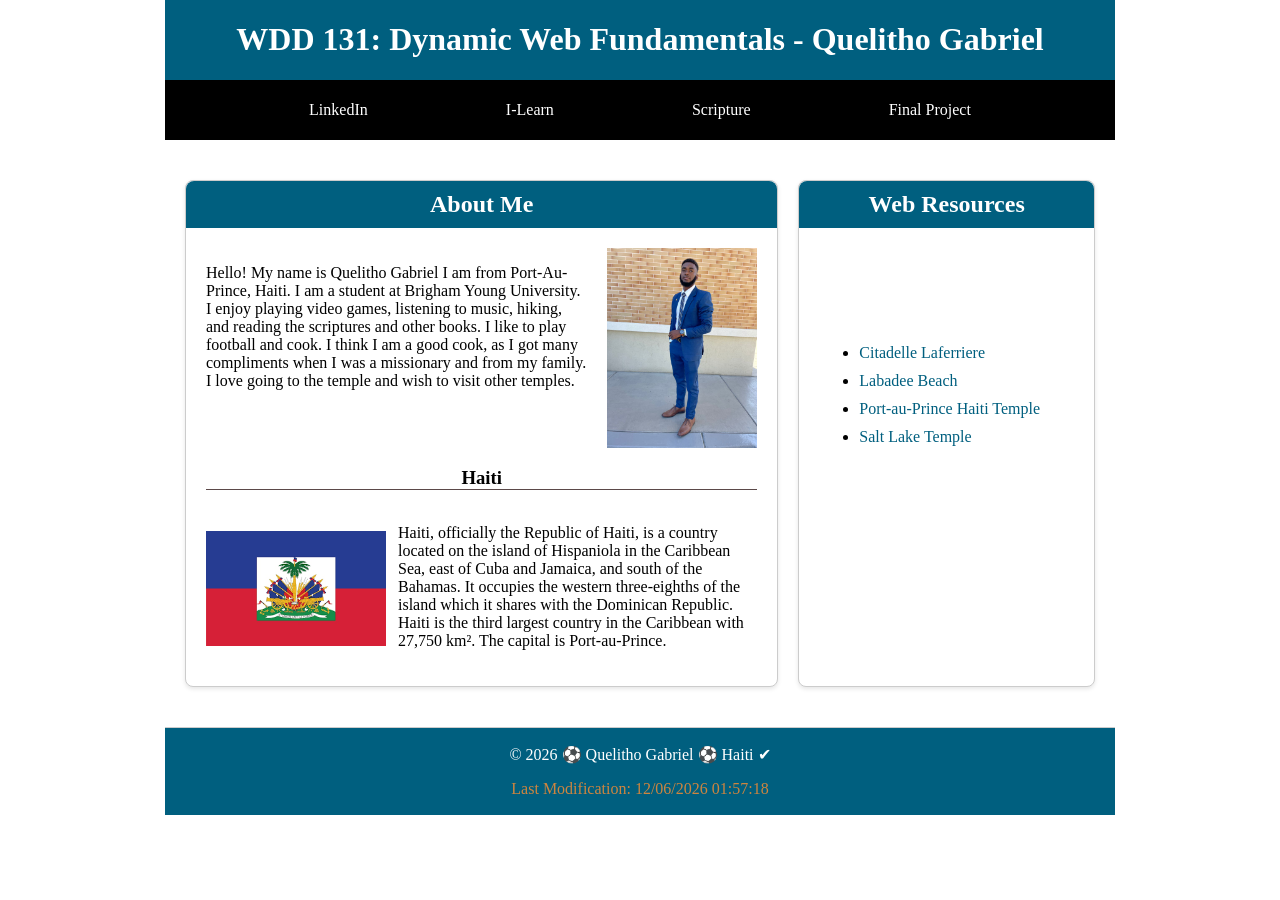
==== index.html @ cc199d9b "Home page" ====
<!DOCTYPE html>
<html lang="en">
<head>
  <meta charset="UTF-8">
  <meta name="viewport" content="width=device-width, initial-scale=1.0">
  <title>WDD 131 - Dynamic Web Fundamentals - Quelitho Gabriel</title>
  <meta name="description" content="WDD 131 - Dynamic Web Fundamentals">
  <meta name="author" content="Quelitho Gabriel">
  <link rel="stylesheet" href="styles/base.css">
  <script src="scripts/getdates.js" defer></script>
</head>
<body>
  <header>
    <h1>WDD 131: Dynamic Web Fundamentals - Quelitho Gabriel</h1>
    <nav>
      <a href="https://www.linkedin.com/in/quelitho-gabriel-108018223/" target="_blank">LinkedIn</a>
      <a href="https://byui.instructure.com/" target="_blank">I-Learn</a>
      <a href="https://www.churchofjesuschrist.org/study/scriptures/dc-testament/dc/121?lang=eng&id=p7,8#p7,8" target="_blank">Scripture</a>
      <a href="#" target="_blank">Final Project</a>
    </nav>
  </header>
  <main>
    <section class="card">
      <h2>About Me</h2>
      <div class="about-me">
        <img src="images/profile.jpg" alt="Quelitho Gabriel">
        <p>Hello! My name is Quelitho Gabriel I am from Port-Au-Prince, Haiti. I am a student at Brigham Young University.
          I enjoy playing video games, listening to music, hiking, and reading the scriptures and other books.
          I like to play football and cook. I think I am a good cook, as I got many compliments when I was a missionary and from my family.
          I love going to the temple and wish to visit other temples.</p>
      </div>
      <h3>Haiti</h3>
      <div class="haiti">
        <p>Haiti, officially the Republic of Haiti, is a country located on the island of Hispaniola in the Caribbean Sea,
          east of Cuba and Jamaica, and south of the Bahamas. It occupies the western three-eighths of the island
          which it shares with the Dominican Republic. Haiti is the third largest country in the Caribbean with 27,750 km².
          The capital is Port-au-Prince.</p>
        <img src="images/flag.png" alt="Haiti Flag">
      </div>
    </section>
    <section class="resources card">
      <h2>Web Resources</h2>
      <ul>
        <li><a href="https://haiti.loopnews.com/content/5-bonnes-raisons-de-visiter-citadelle-laferriere" target="_blank">Citadelle Laferriere</a></li>
        <li><a href="https://visithaiti.com/beaches-islands/labadee-beach/" target="_blank">Labadee Beach</a></li>
        <li><a href="https://www.churchofjesuschrist.org/temples/details/port-au-prince-haiti-temple" target="_blank">Port-au-Prince Haiti Temple</a></li>
        <li><a href="https://www.churchofjesuschrist.org/temples/details/salt-lake-temple" target="_blank">Salt Lake Temple</a></li>
      </ul>
    </section>
  </main>
  
  <footer>
    <p>&copy; <span id="currentyear"></span> ⚽ Quelitho Gabriel  ⚽ Haiti  ✔</p>
    <p id="lastModified"></p>
  </footer>
  
</body>
</html>
---- styles/base.css ----
body {
    max-width: 950px;
    margin: 0 auto;
    /* font-family: Arial, sans-serif; */
    /* margin: 0; */
    padding: 0;
    display: flex;
    flex-direction: column;
    /* min-height: 100vh; */
    /* background-color: #f4f4f4; */
  }


  
  header {
    background-color: #005f7f;
    color: white;
    /* padding: 20px; */
    text-align: center;
  }
  
  nav {
    background-color: black;
    padding: 1rem;
    display: flex;
    justify-content: space-evenly;
    align-items: center;
}


  nav a {
    color: white;
    margin: 0 10px;
    text-decoration: none;
    position: relative;
    padding: 5px 0;
  }
  
  nav a::before {
    content: '';
    position: absolute;
    width: 0;
    height: 2px;
    bottom: 0;
    left: 50%;
    background-color: steelblue;
    transition: all 0.2s ease-in-out;
  }
  
  nav a:hover::before {
    width: 100%;
    left: 0;
  }
  
  main {
    display: grid;
    grid-template-columns: 2fr 1fr;
    gap: 20px;
    max-width: 1200px;
    margin: 20px auto;
    padding: 20px;
  }
  
  .card {
    border: 1px solid #ccc;
    border-radius: 8px;
    padding: 20px;
    box-shadow: 0 2px 4px rgba(0, 0, 0, 0.1);
    background-color: white;
    display: flex;
    flex-direction: column;
  }
  
  .card h2 {
    background-color: #005f7f;
    color: white;
    padding: 10px;
    margin: -20px -20px 20px -20px;
    border-top-left-radius: 8px;
    border-top-right-radius: 8px;
    text-align: center;
  }
  
  .card h3 {
    text-align: center;
    border-bottom: 1px solid rgb(91, 73, 73);
  }
  
  .card .about-me {
    display: flex;
    align-items: flex-start;
    gap: 20px;
  }
  
  .card .about-me img {
    max-width: 150px;
    flex-shrink: 0;
    order: 1;
  }
  
  .card .about-me p {
    flex-grow: 1;
    order: 0;
  }
  
  .card .haiti {
    display: flex;
    align-items: flex-start;
    gap: 20px;
    position: relative;
  }
  
  .card .haiti img {
    width: 180px;
    height: 115px;
    flex-shrink: 0;
    position: absolute;
    bottom: 20px;
    /* left: 0; */
  }

  .card .haiti p {
    margin-left: 12rem;
  }
  
  .resources h2 {
    background-color: #005f7f;
    color: white;
    padding: 10px;
    margin: -20px -20px 20px -20px;
    border-top-left-radius: 8px;
    border-top-right-radius: 8px;
    text-align: center;
  }
  
  .resources ul {
    padding-top: 80px;
  }
  
  .resources li {
    margin-bottom: 10px;
  }
  
  .resources a {
    color: #005f7f;
    text-decoration: none;
  }
  
  .resources a:hover {
    text-decoration: underline;
  }
  
  footer {
    background-color: #005f7f;
    color: white;
    text-align: center;
    padding: 1px;
    border-top: 1px solid #ccc;
  }

  #lastModified {
    color: peru; /* Change this color to your preferred one */
  }
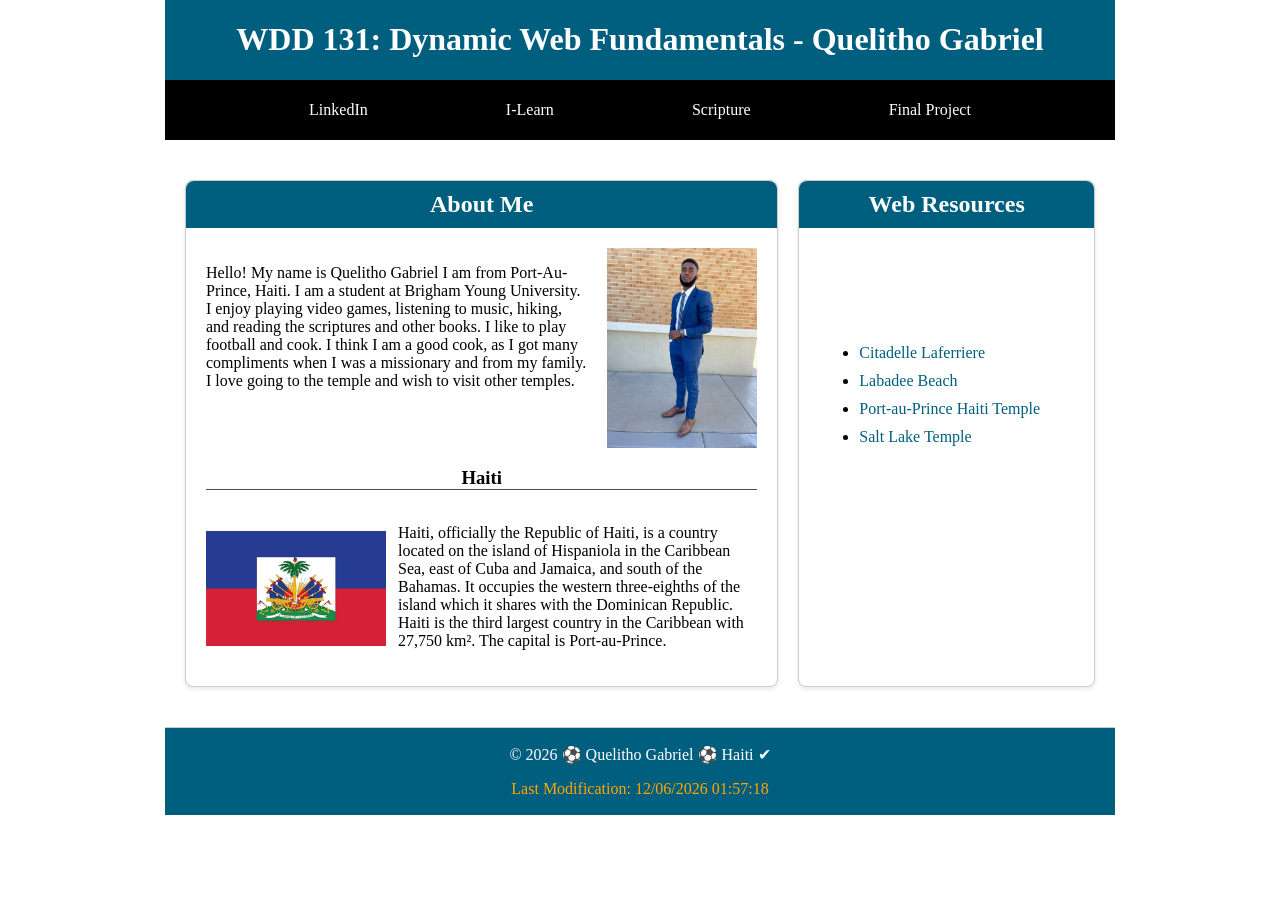
==== commit acffe36d: "css added" ====
--- a/index.html
+++ b/index.html
@@ -38,7 +38,7 @@
         <img src="images/flag.png" alt="Haiti Flag">
       </div>
     </section>
-    <section class="resources card">
+    <section class="card">
       <h2>Web Resources</h2>
       <ul>
         <li><a href="https://haiti.loopnews.com/content/5-bonnes-raisons-de-visiter-citadelle-laferriere" target="_blank">Citadelle Laferriere</a></li>
--- a/styles/base.css
+++ b/styles/base.css
@@ -123,30 +123,20 @@
     margin-left: 12rem;
   }
   
-  .resources h2 {
-    background-color: #005f7f;
-    color: white;
-    padding: 10px;
-    margin: -20px -20px 20px -20px;
-    border-top-left-radius: 8px;
-    border-top-right-radius: 8px;
-    text-align: center;
-  }
-  
-  .resources ul {
+  .card ul {
     padding-top: 80px;
   }
   
-  .resources li {
+  .card li {
     margin-bottom: 10px;
   }
   
-  .resources a {
+  .card a {
     color: #005f7f;
     text-decoration: none;
   }
   
-  .resources a:hover {
+  .card a:hover {
     text-decoration: underline;
   }
   
@@ -159,5 +149,5 @@
   }
 
   #lastModified {
-    color: peru; /* Change this color to your preferred one */
+    color: orange
   }
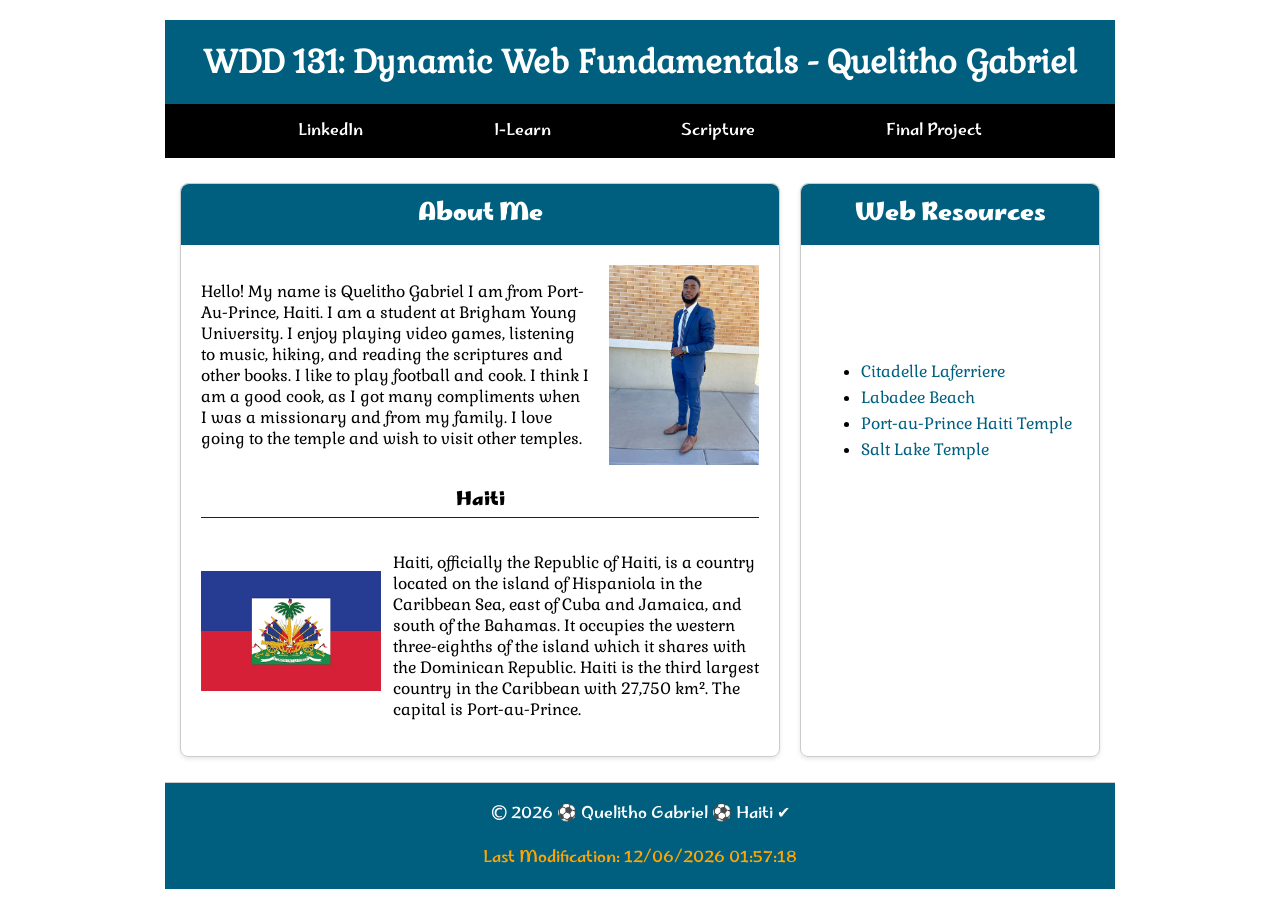
==== commit 190967a5: "link added" ====
--- a/index.html
+++ b/index.html
@@ -6,6 +6,9 @@
   <title>WDD 131 - Dynamic Web Fundamentals - Quelitho Gabriel</title>
   <meta name="description" content="WDD 131 - Dynamic Web Fundamentals">
   <meta name="author" content="Quelitho Gabriel">
+   <!-- Google Font preconnect links -->
+   <link rel="preconnect" href="https://fonts.googleapis.com">
+   <link rel="preconnect" href="https://fonts.gstatic.com" crossorigin>
   <link rel="stylesheet" href="styles/base.css">
   <script src="scripts/getdates.js" defer></script>
 </head>
--- a/styles/base.css
+++ b/styles/base.css
@@ -1,36 +1,38 @@
+@import url('https://fonts.googleapis.com/css2?family=Gabriela&family=Marhey:wght@300..700&display=swap');
+
 body {
-    max-width: 950px;
-    margin: 0 auto;
-    /* font-family: Arial, sans-serif; */
-    /* margin: 0; */
-    padding: 0;
-    display: flex;
-    flex-direction: column;
-    /* min-height: 100vh; */
-    /* background-color: #f4f4f4; */
+  max-width: 950px;
+  margin: 0 auto;
+  padding: 20px;
+  display: flex;
+  flex-direction: column
   }
 
+  :root {
+    --heading-font: 'Marhey', sans-serif;
+    --paragraph-font: "Gabriela", serif;
+  }
 
-  
   header {
+    font-family: var(--paragraph-font);
     background-color: #005f7f;
     color: white;
-    /* padding: 20px; */
     text-align: center;
   }
   
   nav {
+    font-family: var(--heading-font);
     background-color: black;
-    padding: 1rem;
+    padding: 0.5rem;
     display: flex;
     justify-content: space-evenly;
     align-items: center;
-}
+  }
 
 
   nav a {
     color: white;
-    margin: 0 10px;
+    margin: 0 5px;
     text-decoration: none;
     position: relative;
     padding: 5px 0;
@@ -53,12 +55,13 @@
   }
   
   main {
+    font-family: var(--paragraph-font);
     display: grid;
     grid-template-columns: 2fr 1fr;
     gap: 20px;
     max-width: 1200px;
-    margin: 20px auto;
-    padding: 20px;
+    margin: 10px auto;
+    padding: 15px;
   }
   
   .card {
@@ -66,12 +69,12 @@
     border-radius: 8px;
     padding: 20px;
     box-shadow: 0 2px 4px rgba(0, 0, 0, 0.1);
-    background-color: white;
     display: flex;
     flex-direction: column;
   }
   
   .card h2 {
+    font-family: var(--heading-font);
     background-color: #005f7f;
     color: white;
     padding: 10px;
@@ -82,8 +85,9 @@
   }
   
   .card h3 {
+    font-family: var(--heading-font);
     text-align: center;
-    border-bottom: 1px solid rgb(91, 73, 73);
+    border-bottom: 1px solid rgb(34, 33, 33);
   }
   
   .card .about-me {
@@ -112,11 +116,10 @@
   
   .card .haiti img {
     width: 180px;
-    height: 115px;
+    height: 120px;
     flex-shrink: 0;
     position: absolute;
-    bottom: 20px;
-    /* left: 0; */
+    bottom: 45px;
   }
 
   .card .haiti p {
@@ -128,7 +131,7 @@
   }
   
   .card li {
-    margin-bottom: 10px;
+    margin-bottom: 5px;
   }
   
   .card a {
@@ -141,6 +144,7 @@
   }
   
   footer {
+    font-family: var(--heading-font);
     background-color: #005f7f;
     color: white;
     text-align: center;
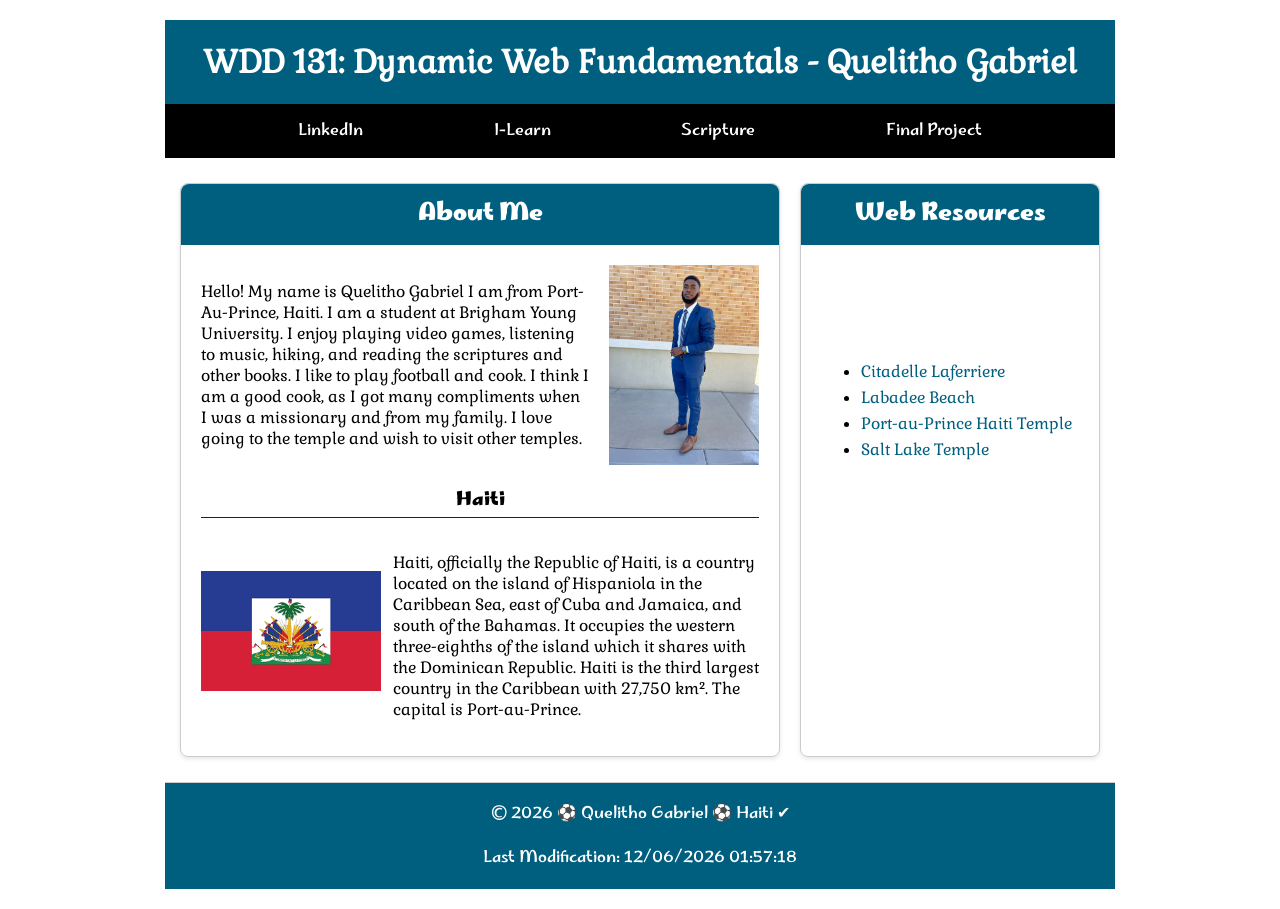
==== commit c1f43ce8: "project added" ====
--- a/index.html
+++ b/index.html
@@ -6,9 +6,9 @@
   <title>WDD 131 - Dynamic Web Fundamentals - Quelitho Gabriel</title>
   <meta name="description" content="WDD 131 - Dynamic Web Fundamentals">
   <meta name="author" content="Quelitho Gabriel">
-   <!-- Google Font preconnect links -->
-   <link rel="preconnect" href="https://fonts.googleapis.com">
-   <link rel="preconnect" href="https://fonts.gstatic.com" crossorigin>
+  <!-- Google Font preconnect links -->
+  <link rel="preconnect" href="https://fonts.googleapis.com">
+  <link rel="preconnect" href="https://fonts.gstatic.com" crossorigin>
   <link rel="stylesheet" href="styles/base.css">
   <script src="scripts/getdates.js" defer></script>
 </head>
@@ -19,7 +19,7 @@
       <a href="https://www.linkedin.com/in/quelitho-gabriel-108018223/" target="_blank">LinkedIn</a>
       <a href="https://byui.instructure.com/" target="_blank">I-Learn</a>
       <a href="https://www.churchofjesuschrist.org/study/scriptures/dc-testament/dc/121?lang=eng&id=p7,8#p7,8" target="_blank">Scripture</a>
-      <a href="#" target="_blank">Final Project</a>
+      <a href="project/siteplan.html" target="_blank">Final Project</a>
     </nav>
   </header>
   <main>
@@ -56,6 +56,5 @@
     <p>&copy; <span id="currentyear"></span> ⚽ Quelitho Gabriel  ⚽ Haiti  ✔</p>
     <p id="lastModified"></p>
   </footer>
-  
 </body>
 </html>
--- a/styles/base.css
+++ b/styles/base.css
@@ -153,5 +153,5 @@
   }
 
   #lastModified {
-    color: orange
+    color: #ffffff;
   }
